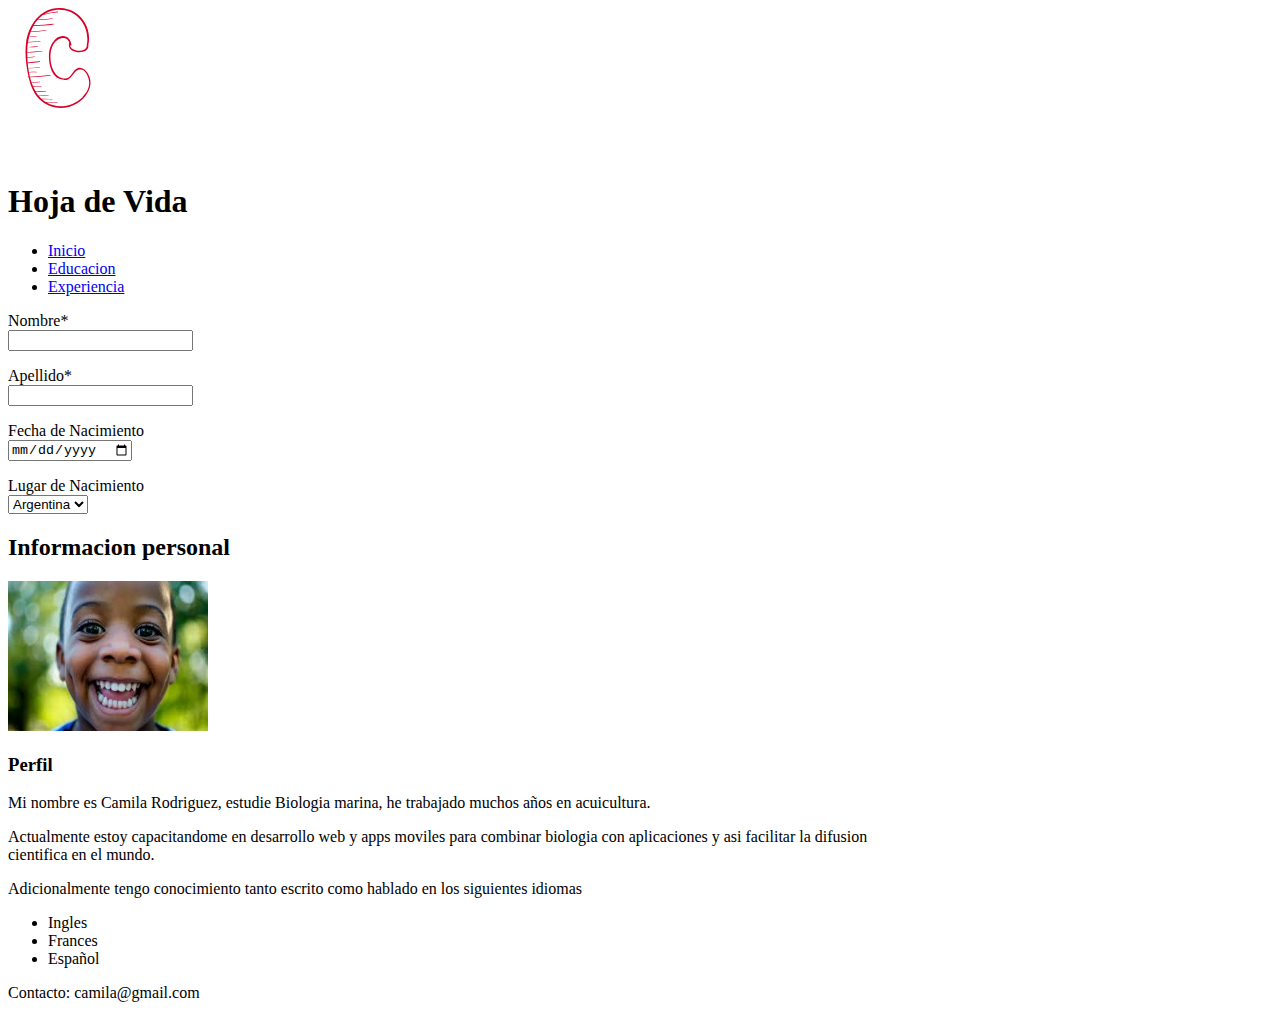
==== index.html @ ff43dbce "desarollo_web" ====
<!DOCTYPE html>
<!DOCTYPE html>
<html lang="en" dir="ltr">
  <head>
    <meta charset="utf-8">
    <title>Hoja de Vida</title>
  </head>
  <body>
    <header>
      <svg>
        <image xlink:href="images/letter-c.svg" width="100" height="100" </image>
      </svg>
      <h1>Hoja de Vida</h1>
    </header>
    <nav>
      <ul>
        <li><a href="index.html">Inicio</a></li>
        <li><a href="educacion.html">Educacion</a></li>
        <li><a href="experiencia.html">Experiencia</a>
      </ul>
    </nav>

    <section>
      <form action="index.html" method="post" name="Hoja_de_Vida">
        <label for="Nombre">Nombre*</label>
        <br>
        <input type="text" required id="Nombre">
        <p>
        <label for="Apellido">Apellido*</label>
        <br>
    <input type="text" id="Apellido" required>
        </p>
        <p>
        <label for="FechaNacimiento">Fecha de Nacimiento</label>
        <br>
        <input type="date" id="FechaNacimiento" required>
        </p>
        <p>
        <label for="LugarNacimiento">Lugar de Nacimiento</label>
        <br>
        <select>
          <option value="Argentina">Argentina</option>
          <option>Chile</option>
          <option>Panama</option>
          <option>Ecuador</option>
          <option>Colombia</option>

        </select>
        </p>

      </form>
     </section>
     <h2>Informacion personal</h2>
     <img src="images/happy.jpg" title="Camila" width="200" height="150"/>
     <h3>Perfil</h3>
     <p>Mi nombre es Camila Rodriguez, estudie Biologia marina, he trabajado muchos años en acuicultura.</p> <p>
     Actualmente estoy capacitandome en desarrollo web y apps moviles para combinar biologia con aplicaciones y asi facilitar la difusion <br>
     cientifica en el mundo.</p>

     <p>Adicionalmente tengo conocimiento tanto escrito como hablado en los siguientes idiomas
       <ul>
         <li>Ingles</li>
           <li>Frances</li>
            <li>Español</li>
       </ul>
       <footer>
         Contacto: camila@gmail.com


          </footer>


  </body>
</html>
<meta charset="utf-8">
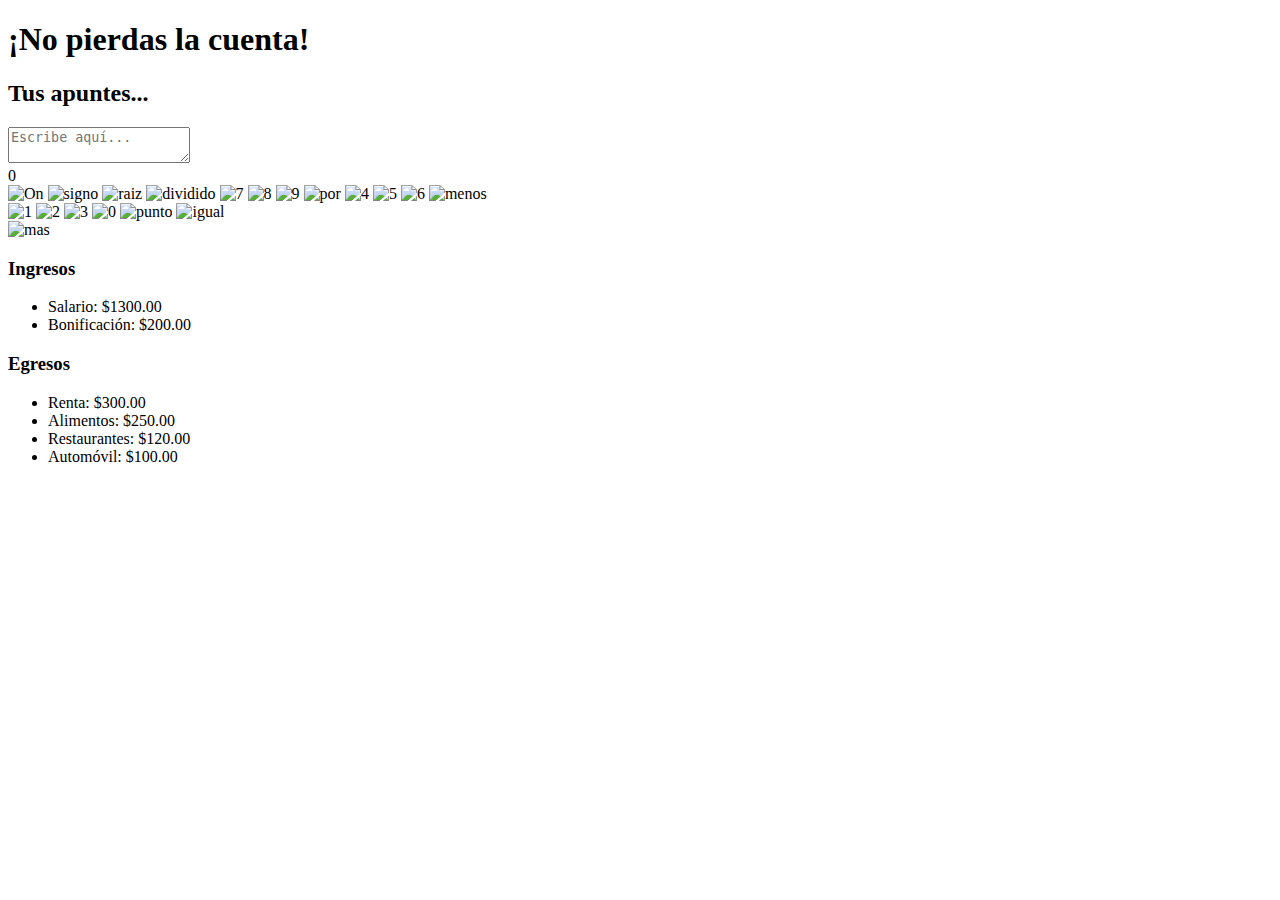
==== commit b2d2dce4: "Add files via upload" ====
--- a/index.html
+++ b/index.html
@@ -1,75 +1,88 @@
 <!DOCTYPE html>
-<!DOCTYPE html>
-<html lang="en" dir="ltr">
-  <head>
-    <meta charset="utf-8">
-    <title>Hoja de Vida</title>
-  </head>
-  <body>
-    <header>
-      <svg>
-        <image xlink:href="images/letter-c.svg" width="100" height="100" </image>
-      </svg>
-      <h1>Hoja de Vida</h1>
-    </header>
-    <nav>
-      <ul>
-        <li><a href="index.html">Inicio</a></li>
-        <li><a href="educacion.html">Educacion</a></li>
-        <li><a href="experiencia.html">Experiencia</a>
-      </ul>
-    </nav>
+<html>
+<head>
+  <meta charset="utf-8">
+  <meta name="viewport" content="width=device-width,user-scalable=no">
+  <link href="https://fonts.googleapis.com/css?family=Poppins" rel="stylesheet">
+  <link href="https://fonts.googleapis.com/css?family=Luckiest+Guy" rel="stylesheet">
+  <title>Calculadora</title>
+  <link rel="stylesheet" href="css/estilos.css">
+</head>
+<body onload="Calculadora()">
+  <div class="fondo">
+    <div class="titulo-container">
+      <h1>¡No pierdas <span>la cuenta!</span></h1>
+    </div>
 
-    <section>
-      <form action="index.html" method="post" name="Hoja_de_Vida">
-        <label for="Nombre">Nombre*</label>
-        <br>
-        <input type="text" required id="Nombre">
-        <p>
-        <label for="Apellido">Apellido*</label>
-        <br>
-    <input type="text" id="Apellido" required>
-        </p>
-        <p>
-        <label for="FechaNacimiento">Fecha de Nacimiento</label>
-        <br>
-        <input type="date" id="FechaNacimiento" required>
-        </p>
-        <p>
-        <label for="LugarNacimiento">Lugar de Nacimiento</label>
-        <br>
-        <select>
-          <option value="Argentina">Argentina</option>
-          <option>Chile</option>
-          <option>Panama</option>
-          <option>Ecuador</option>
-          <option>Colombia</option>
+    <div class="notas-container">
+      <h2>Tus apuntes...</h2>
+      <textarea class="nota-input" placeholder="Escribe aquí..."></textarea>
+    </div>
 
-        </select>
-        </p>
+    <div id="calculadoraFondo">
+      <div class="pantalla">
+        <span id="display">0</span>
+      </div>
 
-      </form>
-     </section>
-     <h2>Informacion personal</h2>
-     <img src="images/happy.jpg" title="Camila" width="200" height="150"/>
-     <h3>Perfil</h3>
-     <p>Mi nombre es Camila Rodriguez, estudie Biologia marina, he trabajado muchos años en acuicultura.</p> <p>
-     Actualmente estoy capacitandome en desarrollo web y apps moviles para combinar biologia con aplicaciones y asi facilitar la difusion <br>
-     cientifica en el mundo.</p>
+      <div class="teclado">
+        <img src="image/ON.png" alt="On" class="tecla" id="on"/>
+        <img src="image/sign.png" alt="signo" class="tecla" id="sign"/>
+        <img src="image/raiz.png" alt="raiz" class="tecla" id="raiz"/>
+        <img src="image/dividido.png" alt="dividido" class="tecla divide" id="dividido"/>
 
-     <p>Adicionalmente tengo conocimiento tanto escrito como hablado en los siguientes idiomas
-       <ul>
-         <li>Ingles</li>
-           <li>Frances</li>
-            <li>Español</li>
-       </ul>
-       <footer>
-         Contacto: camila@gmail.com
+        <img src="image/7.png" alt="7" class="tecla" id="siete"/>
+        <img src="image/8.png" alt="8" class="tecla" id="ocho"/>
+        <img src="image/9.png" alt="9" class="tecla" id="nueve"/>
+        <img src="image/por.png" alt="por" class="tecla multiplica" id="por"/>
+
+        <img src="image/4.png" alt="4" class="tecla" id="cuatro"/>
+        <img src="image/5.png" alt="5" class="tecla" id="cinco"/>
+        <img src="image/6.png" alt="6" class="tecla" id="seis"/>
+        <img src="image/menos.png" alt="menos" class="tecla resta" id="menos"/>
+
+        <div class="row">
+          <div class="col1">
+            <img src="image/1.png" alt="1" class="tecla" id="uno"/>
+            <img src="image/2.png" alt="2" class="tecla" id="dos"/>
+            <img src="image/3.png" alt="3" class="tecla" id="tres"/>
+
+            <img src="image/0.png" alt="0" class="tecla" id="cero"/>
+            <img src="image/punto.png" alt="punto" class="tecla" id="punto"/>
+            <img src="image/igual.png" alt="igual" class="tecla" id="igual"/>
+          </div>
+          <div class="col2">
+            <img src="image/mas.png" alt="mas" class="tecla suma" id="mas"/>
+          </div>
+
+        </div>
+      </div>
+    </div>
 
 
-          </footer>
+
+    <div class="container-libreta">
+      <div class="libreta">
+        <div class="contenido-ingresos">
+          <h3>Ingresos</h3>
+          <ul>
+            <li><span>Salario: </span>$1300.00</li>
+            <li><span>Bonificación: </span>$200.00</li>
+          </ul>
+        </div>
+        <div class="contenido-egresos">
+          <h3>Egresos</h3>
+          <ul>
+            <li><span>Renta: </span>$300.00</li>
+            <li><span>Alimentos: </span>$250.00</li>
+            <li><span>Restaurantes: </span>$120.00</li>
+            <li><span>Automóvil: </span>$100.00</li>
+          </ul>
+        </div>
+      </div>
+    </div>
 
 
-  </body>
+  </div>
+  <script src="js/app.js"></script>
+</body>
 </html>
-<meta charset="utf-8">
